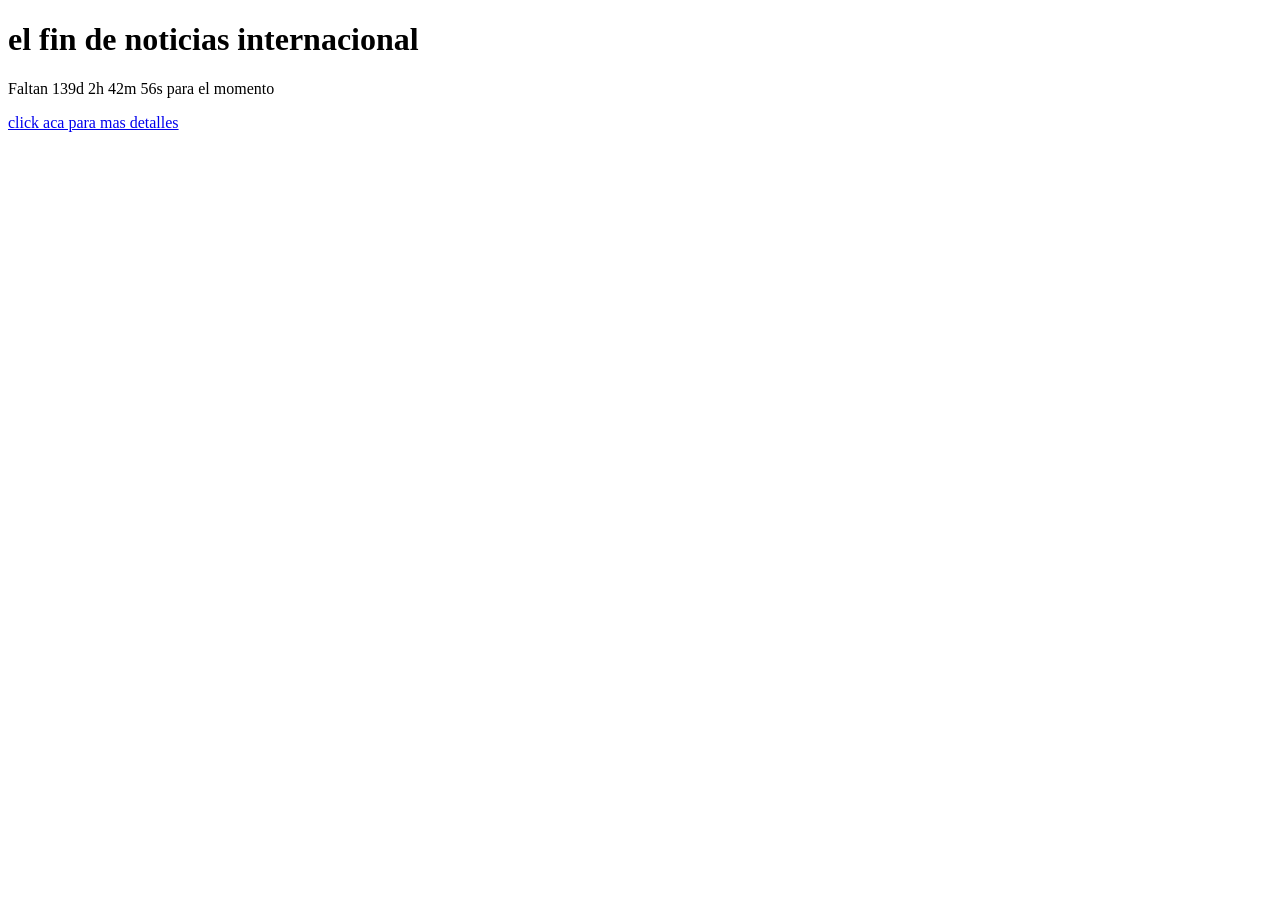
==== index.html @ fdc04687 "Add files via upload" ====
<!DOCTYPE html>
<html lang="es">
<head>
  <meta charset="UTF-8">
  <link rel="preconnect" href="https://fonts.googleapis.com">
  <link rel="preconnect" href="https://fonts.gstatic.com" crossorigin>
  <link href="https://fonts.googleapis.com/css2?family=Archivo+Black&display=swap" rel="stylesheet">
  <meta name="viewport" content="width=device-width, initial-scale=1.0">
  <link rel="stylesheet" href="styles/style.css"/>
  <title>???</title>
</head>
<body>
  
  <div class="top-container">
    <h1>el fin de noticias internacional</h1>
  </div>

  <div class="bottom-container">
    <div class="contenedor-inferior">
      <p>Faltan<span id="temporizador"></span>para el momento</p>
      <a href="https://ezstat.ru/1K6tH4.png">click aca para mas detalles</a>
    </div>
  </div>

  <script>
  function iniciarCuentaRegresiva(){let añoActual=new Date().getFullYear();let fechaObjetivo=new Date(`April 24, ${añoActual} 00:00:00`).getTime();if(new Date().getTime()>fechaObjetivo){fechaObjetivo=new Date(`April 24, ${añoActual+1} 00:00:00`).getTime();}const intervalo=setInterval(function(){let distanciamarroqui=fechaObjetivo-new Date().getTime();let dias=Math.floor(distanciamarroqui/(1000*60*60*24));let horas=Math.floor((distanciamarroqui%(1000*60*60*24))/(1000*60*60));let minutos=Math.floor((distanciamarroqui%(1000*60*60))/(1000*60));let segundos=Math.floor((distanciamarroqui%(1000*60))/1000);document.getElementById("temporizador").innerHTML=` ${dias}d ${horas}h ${minutos}m ${segundos}s `;if(distanciamarroqui<0){clearInterval(intervalo);document.getElementById("temporizador").innerHTML=" es hoy...";}},1000);}iniciarCuentaRegresiva();
  </script>
</body>
</html>
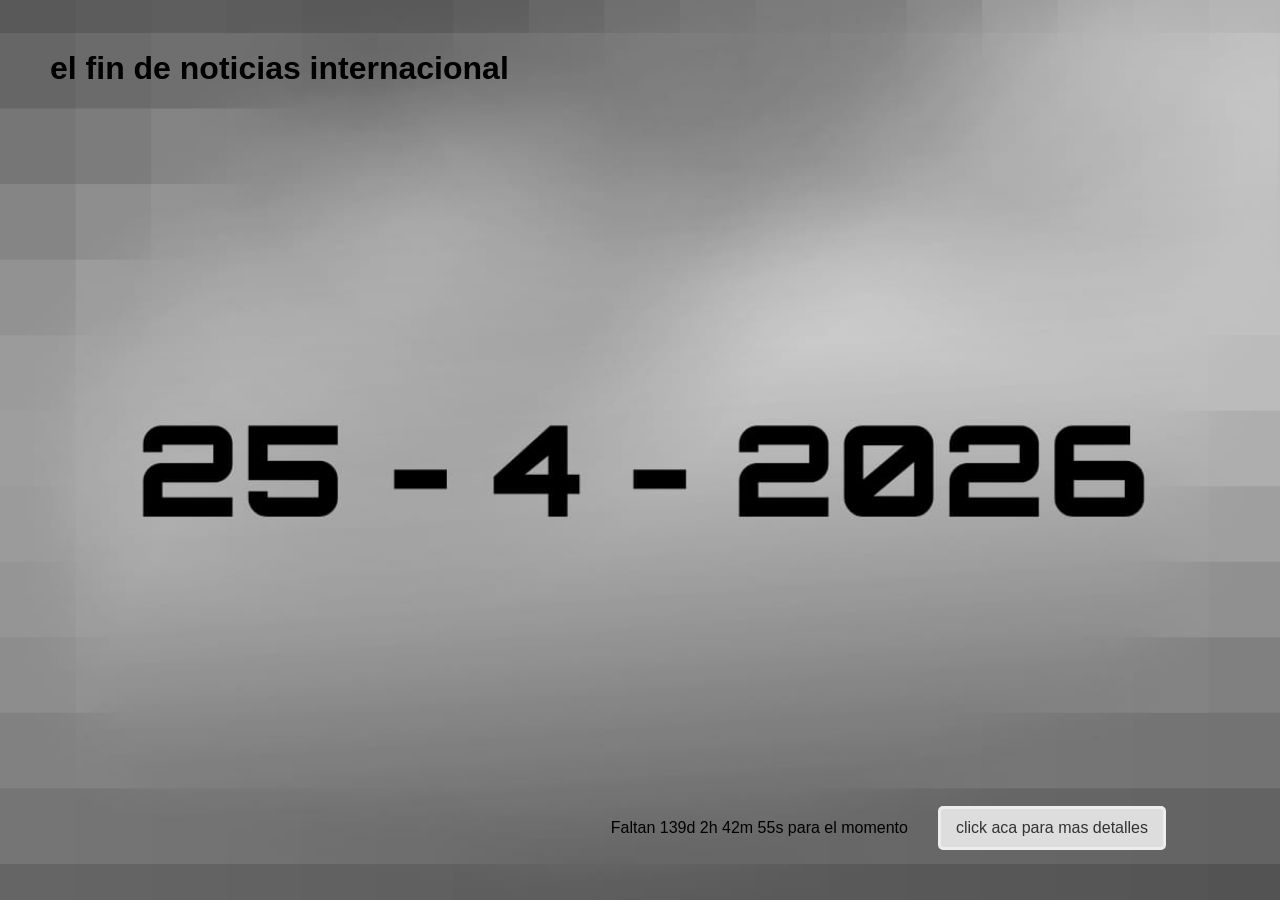
==== commit 838b14d3: "Update index.html" ====
--- a/index.html
+++ b/index.html
@@ -6,7 +6,7 @@
   <link rel="preconnect" href="https://fonts.gstatic.com" crossorigin>
   <link href="https://fonts.googleapis.com/css2?family=Archivo+Black&display=swap" rel="stylesheet">
   <meta name="viewport" content="width=device-width, initial-scale=1.0">
-  <link rel="stylesheet" href="styles/style.css"/>
+  <link rel="stylesheet" href="style.css"/>
   <title>???</title>
 </head>
 <body>
--- a/style.css
+++ b/style.css
@@ -0,0 +1,81 @@
+body {
+  font-family: "Archivo Black", sans-serif;
+  margin: 0;
+  padding: 0;
+  box-sizing: border-box;
+  background-image: url('IMG-20260331-WA0019.jpg');
+  background-repeat: no-repeat;
+  background-size: cover; 
+  background-position: center; 
+  min-height: 100vh;
+  width: 100%;
+  
+  /* Flexbox para separar el contenido arriba y abajo */
+  display: flex;
+  flex-direction: column;
+}
+
+/* Contenedor superior para el h1 (arriba izquierda) */
+.top-container {
+  display: flex;
+  justify-content: flex-start; 
+  padding: 50px; /* Margen generoso desde los bordes */
+  width: 100%;
+  box-sizing: border-box;
+}
+
+h1 {
+  text-align: left;
+  margin: 0;
+  max-width: 90%;
+}
+
+/* Contenedor inferior para todo el bloque (abajo derecha) */
+.bottom-container {
+  display: flex;
+  justify-content: flex-end; 
+  padding: 50px; /* Margen generoso desde los bordes */
+  margin-top: auto; /* Empuja este contenedor al final del body */
+  width: 100%;
+  box-sizing: border-box;
+}
+
+/* Contenedor específico para temporizador y enlace */
+.contenedor-inferior {
+  display: flex;
+  flex-direction: row;     
+  align-items: center;     
+  justify-content: center;
+  flex-wrap: wrap;         /* Responsivo: apila en pantallas pequeñas */
+  gap: 30px;               /* Distancia entre el texto y el botón */
+  margin-right: 5vw;       /* Desviación adicional del medio solicitada */
+}
+
+p {
+  margin: 0;
+  text-align: center;
+}
+
+a {
+  text-decoration: none;
+  color: #333; /* Oscuro para contraste sobre el fondo gris */
+  border: solid 3px #ededed;
+  border-radius: 5px;
+  background-color: #ddd;
+  padding: 10px 15px; /* Padding para adaptabilidad */
+  text-align: center;
+}
+
+/* Clases originales mantenidas */
+img {
+  width: 300px;
+  height: 300px;
+  display: flex;
+  align-self: center;
+}
+
+.imagen {
+  display: flex;
+  align-content: center;
+  justify-items: center;
+}
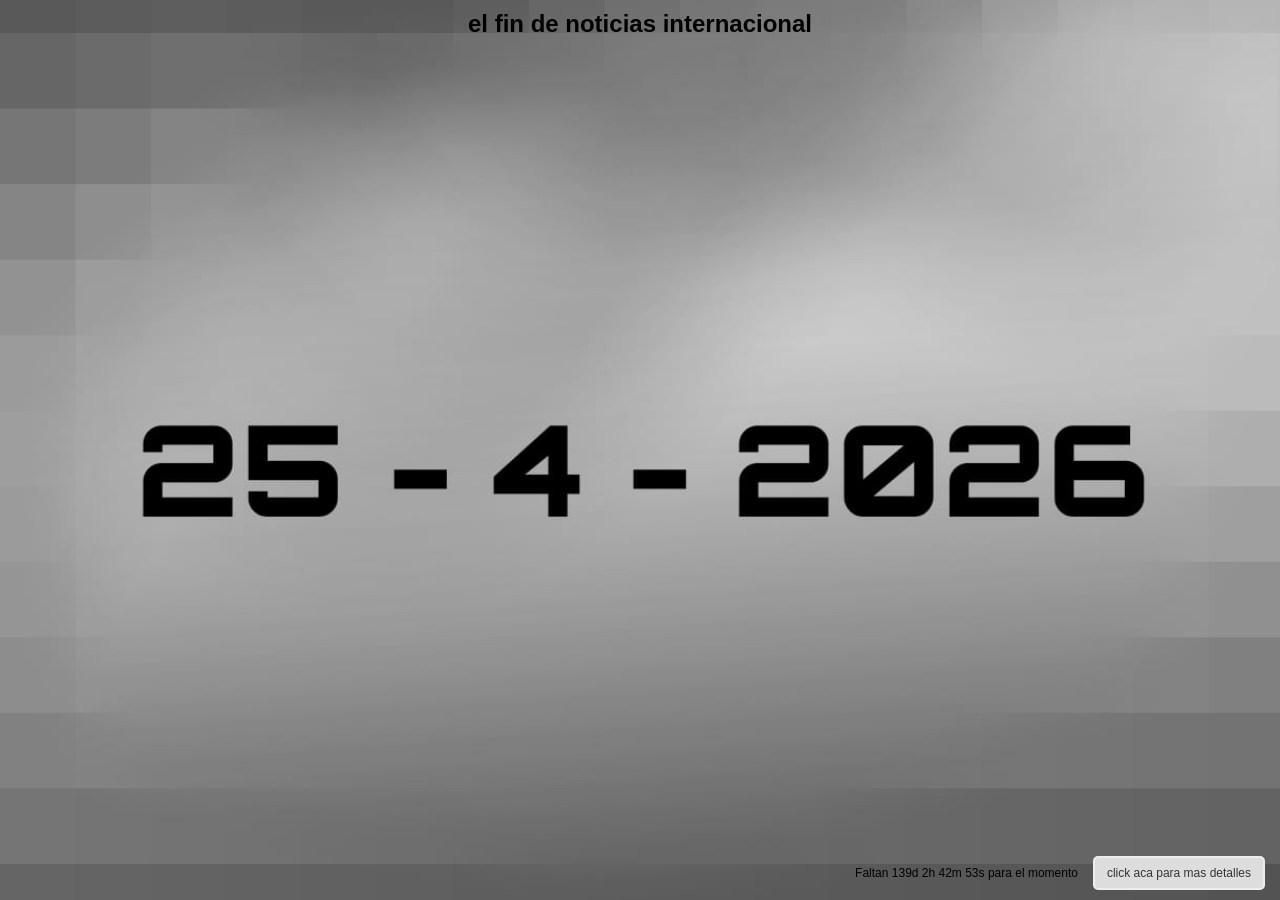
==== commit a5d01300: "Update index.html" ====
--- a/index.html
+++ b/index.html
@@ -18,7 +18,7 @@
   <div class="bottom-container">
     <div class="contenedor-inferior">
       <p>Faltan<span id="temporizador"></span>para el momento</p>
-      <a href="https://ezstat.ru/1K6tH4.png">click aca para mas detalles</a>
+      <a href="https://youtu.be/dQw4w9WgXcQ?si=bHR8tpyR8m92fENn">click aca para mas detalles</a>
     </div>
   </div>
 
--- a/style.css
+++ b/style.css
@@ -1,81 +1 @@
-body {
-  font-family: "Archivo Black", sans-serif;
-  margin: 0;
-  padding: 0;
-  box-sizing: border-box;
-  background-image: url('IMG-20260331-WA0019.jpg');
-  background-repeat: no-repeat;
-  background-size: cover; 
-  background-position: center; 
-  min-height: 100vh;
-  width: 100%;
-  
-  /* Flexbox para separar el contenido arriba y abajo */
-  display: flex;
-  flex-direction: column;
-}
-
-/* Contenedor superior para el h1 (arriba izquierda) */
-.top-container {
-  display: flex;
-  justify-content: flex-start; 
-  padding: 50px; /* Margen generoso desde los bordes */
-  width: 100%;
-  box-sizing: border-box;
-}
-
-h1 {
-  text-align: left;
-  margin: 0;
-  max-width: 90%;
-}
-
-/* Contenedor inferior para todo el bloque (abajo derecha) */
-.bottom-container {
-  display: flex;
-  justify-content: flex-end; 
-  padding: 50px; /* Margen generoso desde los bordes */
-  margin-top: auto; /* Empuja este contenedor al final del body */
-  width: 100%;
-  box-sizing: border-box;
-}
-
-/* Contenedor específico para temporizador y enlace */
-.contenedor-inferior {
-  display: flex;
-  flex-direction: row;     
-  align-items: center;     
-  justify-content: center;
-  flex-wrap: wrap;         /* Responsivo: apila en pantallas pequeñas */
-  gap: 30px;               /* Distancia entre el texto y el botón */
-  margin-right: 5vw;       /* Desviación adicional del medio solicitada */
-}
-
-p {
-  margin: 0;
-  text-align: center;
-}
-
-a {
-  text-decoration: none;
-  color: #333; /* Oscuro para contraste sobre el fondo gris */
-  border: solid 3px #ededed;
-  border-radius: 5px;
-  background-color: #ddd;
-  padding: 10px 15px; /* Padding para adaptabilidad */
-  text-align: center;
-}
-
-/* Clases originales mantenidas */
-img {
-  width: 300px;
-  height: 300px;
-  display: flex;
-  align-self: center;
-}
-
-.imagen {
-  display: flex;
-  align-content: center;
-  justify-items: center;
-}
+body{font-family:"Archivo Black",sans-serif;margin:0;padding:0;box-sizing:border-box;background-image:url('IMG-20260331-WA0019.jpg');background-repeat:no-repeat;background-size:cover;background-position:center;min-height:100vh;width:100%;position:relative;}h1{position:absolute;top:10px;left:50%;transform:translateX(-50%);text-align:center;margin:0;width:95%;font-size:1.5rem;}.bottom-container{position:absolute;bottom:10px;right:15px;}.contenedor-inferior{display:flex;flex-direction:row;align-items:center;gap:15px;}p{margin:0;text-align:right;font-size:12px;white-space:nowrap;}a{text-decoration:none;color:#333;border:solid 2px #ededed;border-radius:5px;background-color:#ddd;padding:8px 12px;text-align:center;white-space:nowrap;font-size:12px;}img{width:300px;height:300px;display:flex;align-self:center;}.imagen{display:flex;align-content:center;justify-items:center;}@media(max-width:600px){h1{font-size:1.2rem;}.bottom-container{right:auto;left:50%;transform:translateX(-50%);width:100%;display:flex;justify-content:center;}.contenedor-inferior{gap:10px;}}
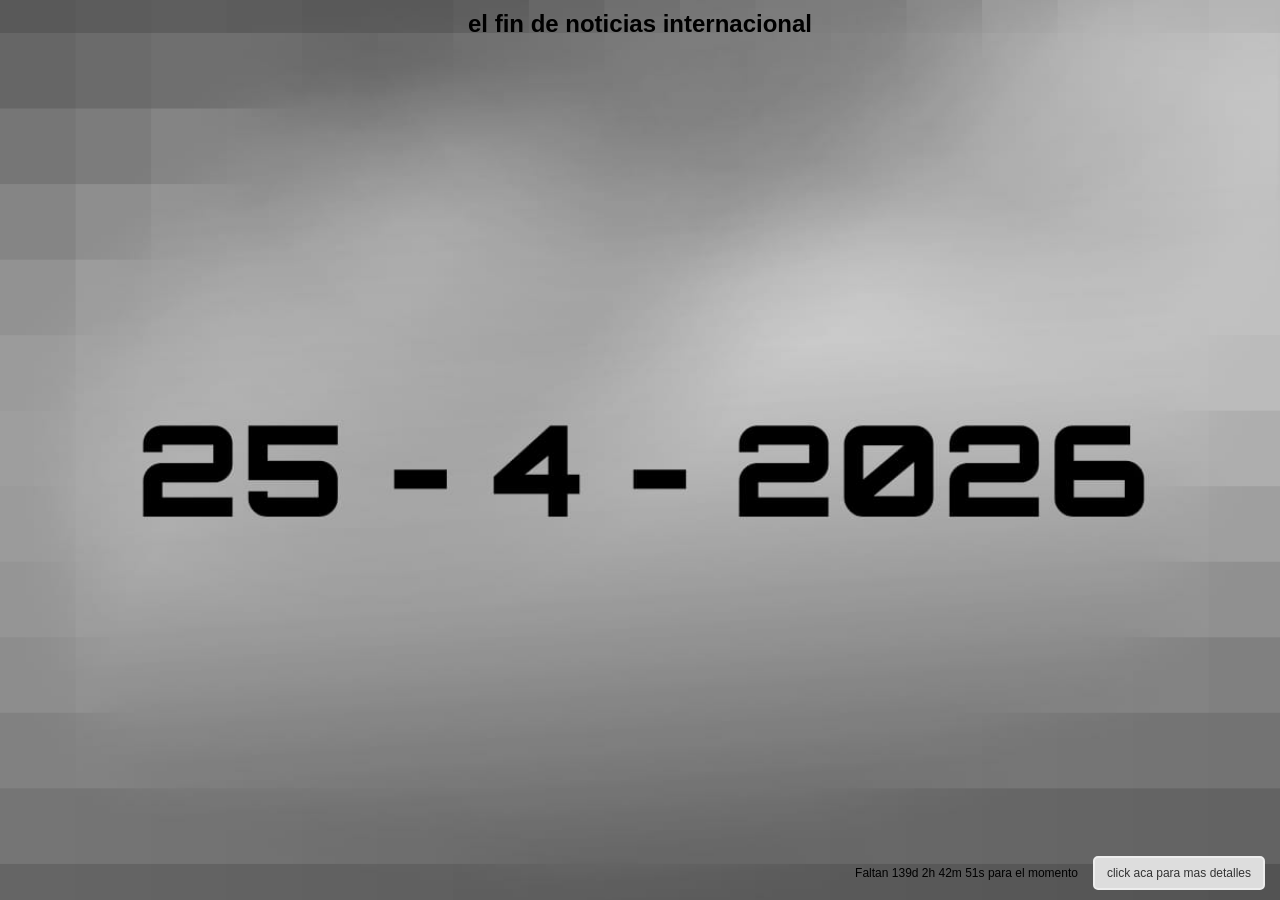
==== commit fd3e1db1: "Update index.html" ====
--- a/index.html
+++ b/index.html
@@ -18,7 +18,7 @@
   <div class="bottom-container">
     <div class="contenedor-inferior">
       <p>Faltan<span id="temporizador"></span>para el momento</p>
-      <a href="https://youtu.be/dQw4w9WgXcQ?si=bHR8tpyR8m92fENn">click aca para mas detalles</a>
+      <a href="https://youtube.com/shorts/F4u2sEuSkHo?si=7cfYnM7LmtVWjvgn">click aca para mas detalles</a>
     </div>
   </div>
 
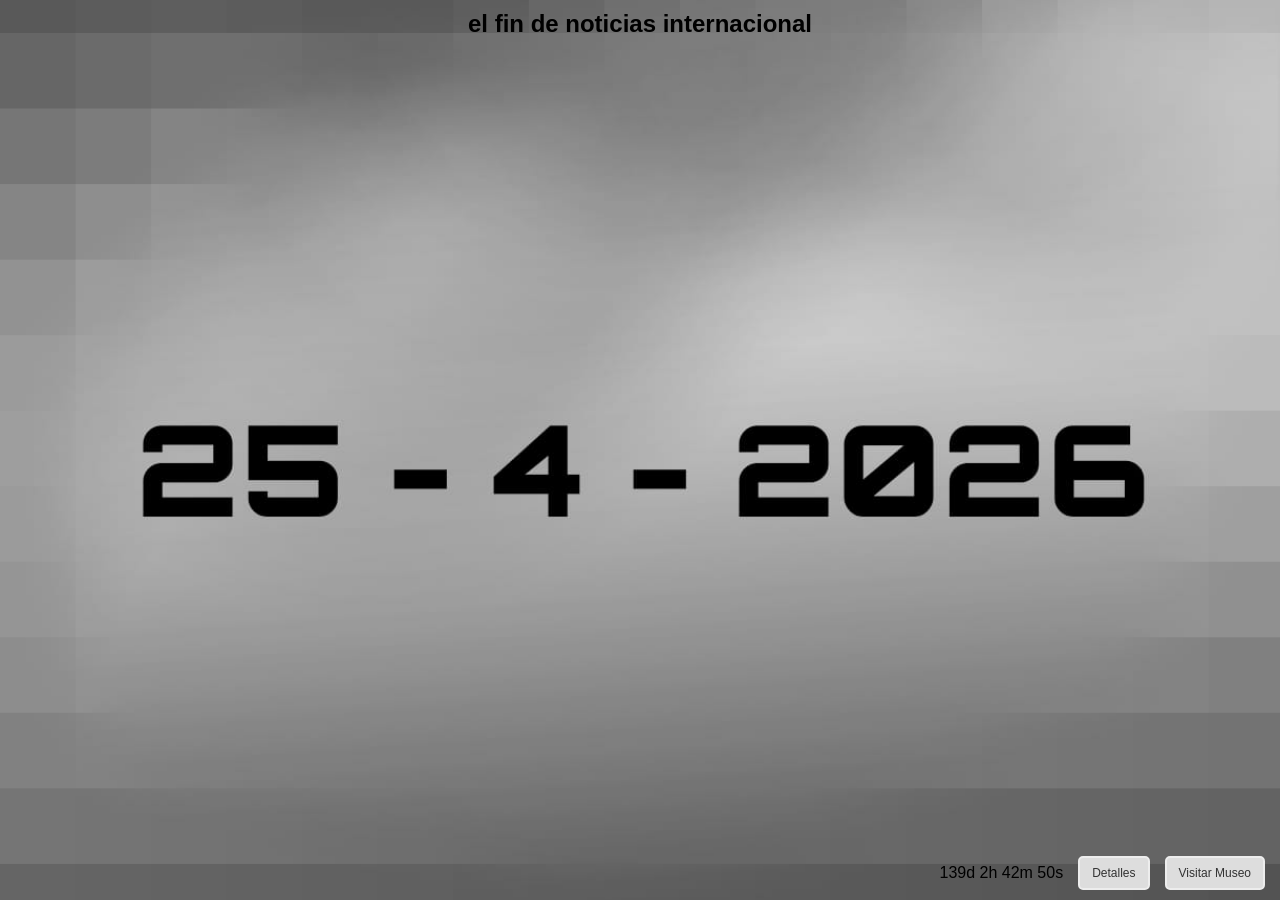
==== commit 4c6bf0a0: "Update index.html" ====
--- a/index.html
+++ b/index.html
@@ -16,10 +16,14 @@
   </div>
 
   <div class="bottom-container">
-    <div class="contenedor-inferior">
-      <p>Faltan<span id="temporizador"></span>para el momento</p>
-      <a href="https://youtube.com/shorts/F4u2sEuSkHo?si=7cfYnM7LmtVWjvgn">click aca para mas detalles</a>
-    </div>
+  <div class="contenedor-inferior">
+    <span id="temporizador"></span>
+    <a href="https://youtube.com/shorts/F4u2sEuSkHo?si=7cfYnM7LmtVWjvgn">Detalles</a>
+    <a href="museo.html" class="museo-btn">Visitar Museo</a>
+  </div>
+</div>
+
+  
   </div>
 
   <script>
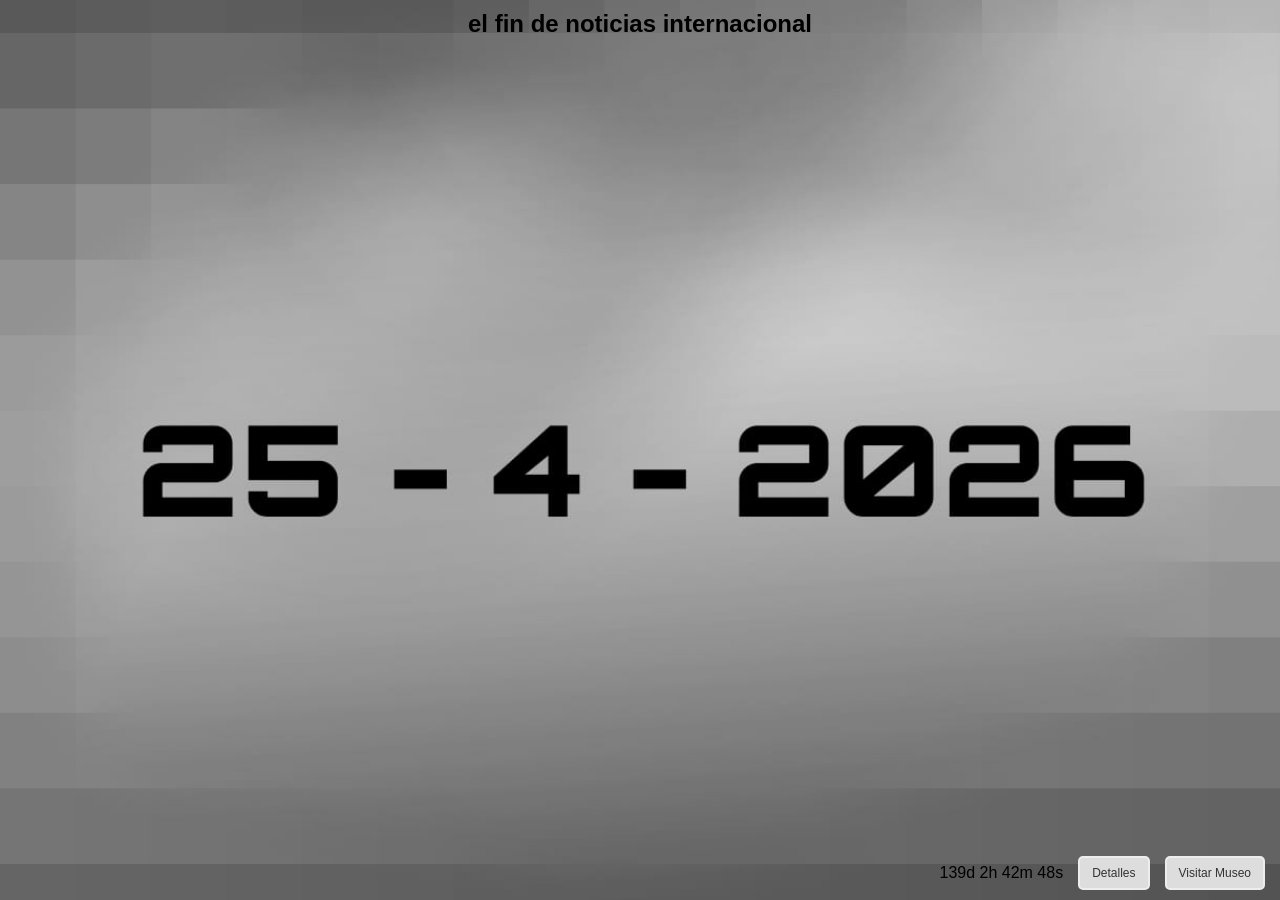
==== commit 251b767e: "Update index.html" ====
--- a/index.html
+++ b/index.html
@@ -19,7 +19,7 @@
   <div class="contenedor-inferior">
     <span id="temporizador"></span>
     <a href="https://youtube.com/shorts/F4u2sEuSkHo?si=7cfYnM7LmtVWjvgn">Detalles</a>
-    <a href="museo.html" class="museo-btn">Visitar Museo</a>
+    <a href="Museo.html" class="museo-btn">Visitar Museo</a>
   </div>
 </div>
 
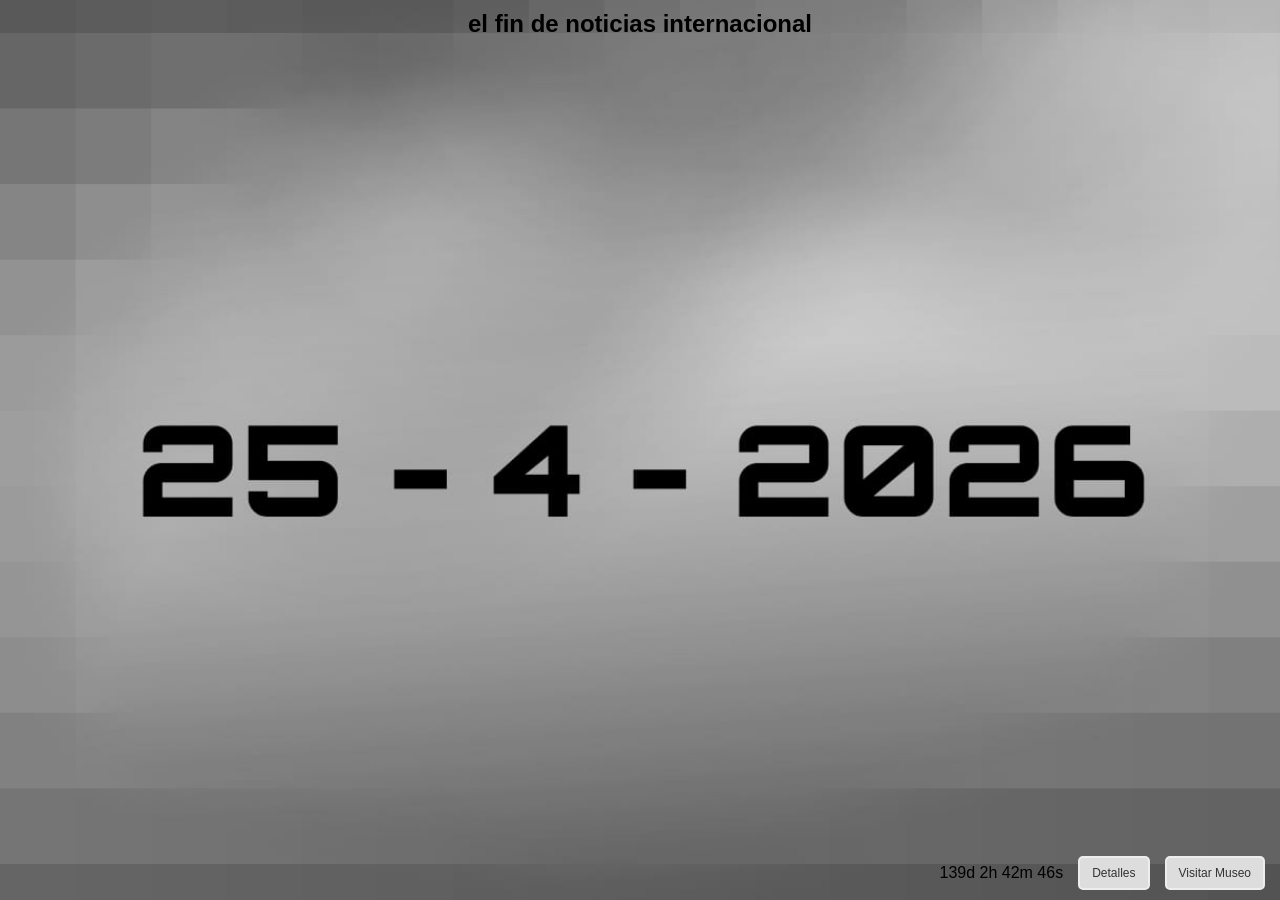
==== commit 85650388: "Update index.html" ====
--- a/index.html
+++ b/index.html
@@ -8,6 +8,7 @@
   <meta name="viewport" content="width=device-width, initial-scale=1.0">
   <link rel="stylesheet" href="style.css"/>
   <title>???</title>
+  <link rel="icon" href="IMG-20260401-WA0023.jpg" type="image/jpg"
 </head>
 <body>
   
